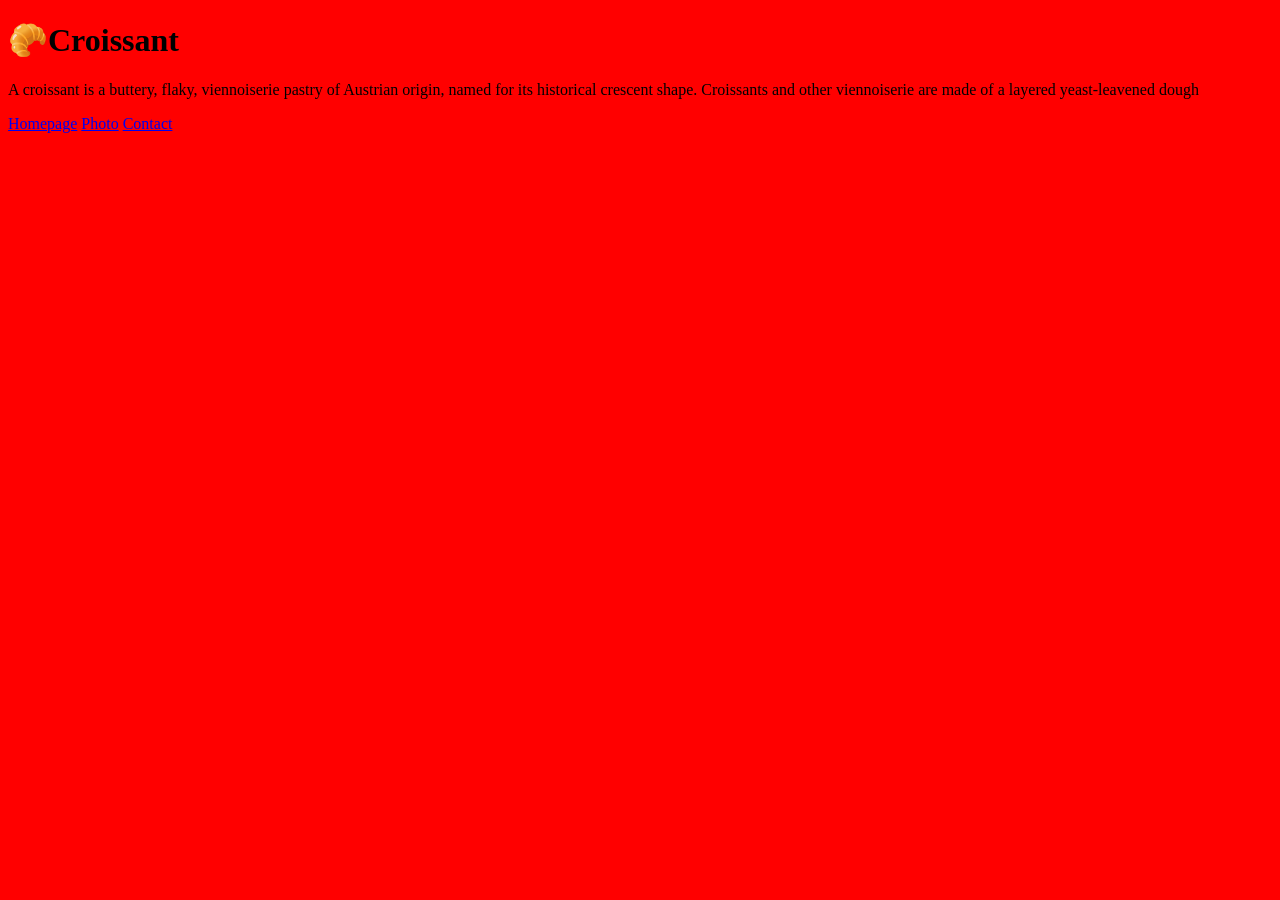
==== index.html @ e6225ec4 "Created the initial file structure" ====
<!doctype html>
<html lang="en">
  <head>
    <meta charset="UTF-8" />
    <meta name="viewport" content="width=device-width, initial-scale=1.0" />
    <link rel="stylesheet" href="/CSS/styles.css" />
    <title>Croissant</title>
  </head>
  <body>
    <h1>🥐Croissant</h1>
    <p>
      A croissant is a buttery, flaky, viennoiserie pastry of Austrian origin,
      named for its historical crescent shape. Croissants and other viennoiserie
      are made of a layered yeast-leavened dough
    </p>
    <div>
      <a href="/">Homepage</a>
      <a href="/photo.html">Photo</a>
      <a href="/contact.html">Contact</a>
    </div>
  </body>
</html>
---- CSS/styles.css ----
body {
  background-color: red;
}
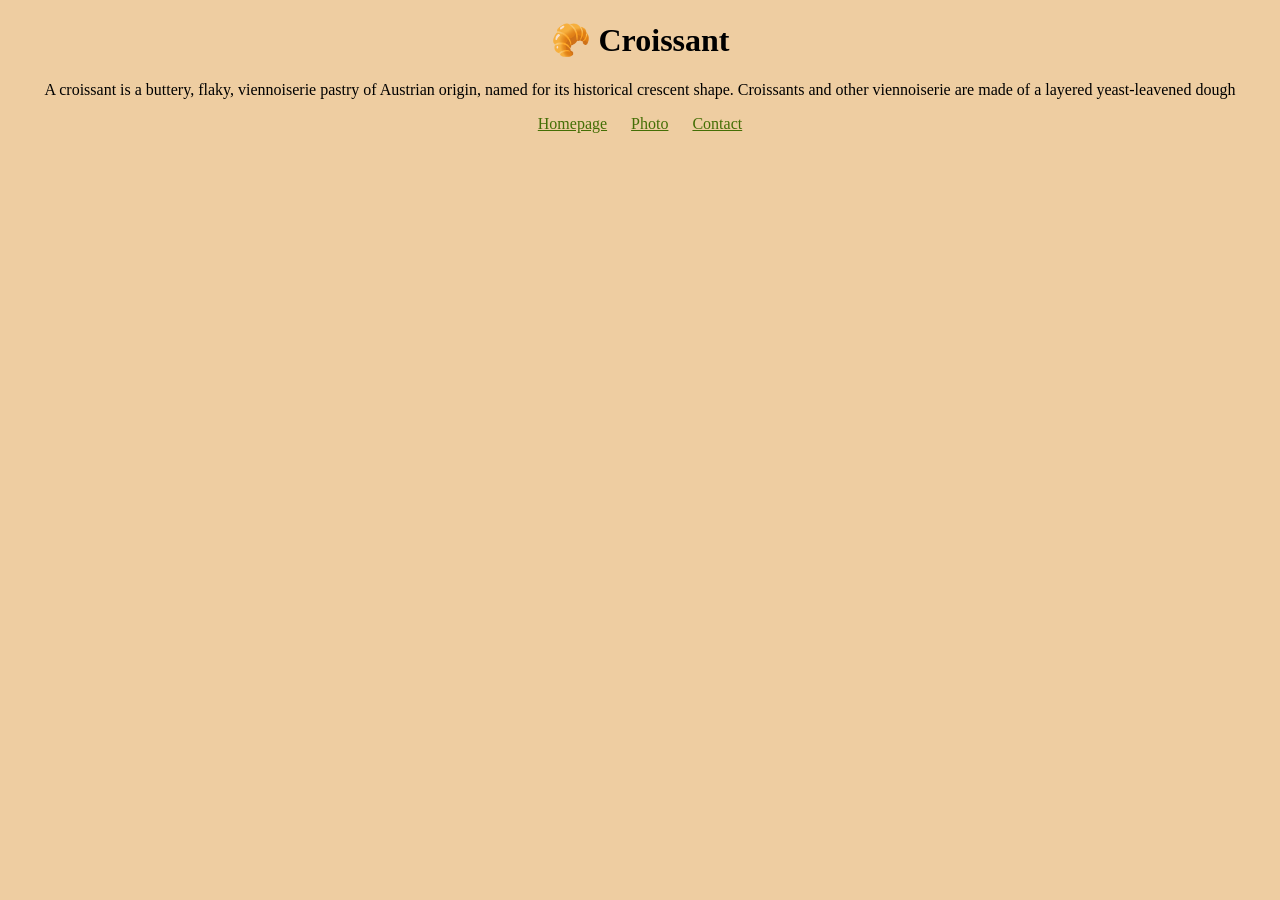
==== commit 7494f821: "Added CSS to the pages" ====
--- a/index.html
+++ b/index.html
@@ -7,16 +7,18 @@
     <title>Croissant</title>
   </head>
   <body>
-    <h1>🥐Croissant</h1>
-    <p>
-      A croissant is a buttery, flaky, viennoiserie pastry of Austrian origin,
-      named for its historical crescent shape. Croissants and other viennoiserie
-      are made of a layered yeast-leavened dough
-    </p>
-    <div>
-      <a href="/">Homepage</a>
-      <a href="/photo.html">Photo</a>
-      <a href="/contact.html">Contact</a>
+    <div class="container">
+      <h1>🥐 Croissant</h1>
+      <p>
+        A croissant is a buttery, flaky, viennoiserie pastry of Austrian origin,
+        named for its historical crescent shape. Croissants and other
+        viennoiserie are made of a layered yeast-leavened dough
+      </p>
+      <div class="info">
+        <a href="/">Homepage</a>
+        <a href="/photo.html">Photo</a>
+        <a href="/contact.html">Contact</a>
+      </div>
     </div>
   </body>
 </html>
--- a/CSS/styles.css
+++ b/CSS/styles.css
@@ -1,3 +1,16 @@
 body {
-  background-color: red;
+  background-color: rgb(238, 205, 161);
 }
+
+.container {
+  text-align: center;
+}
+.photo {
+  width: 450px;
+  border-radius: 16px;
+}
+
+.info a {
+  padding: 10px;
+  color: rgb(68, 110, 5);
+}
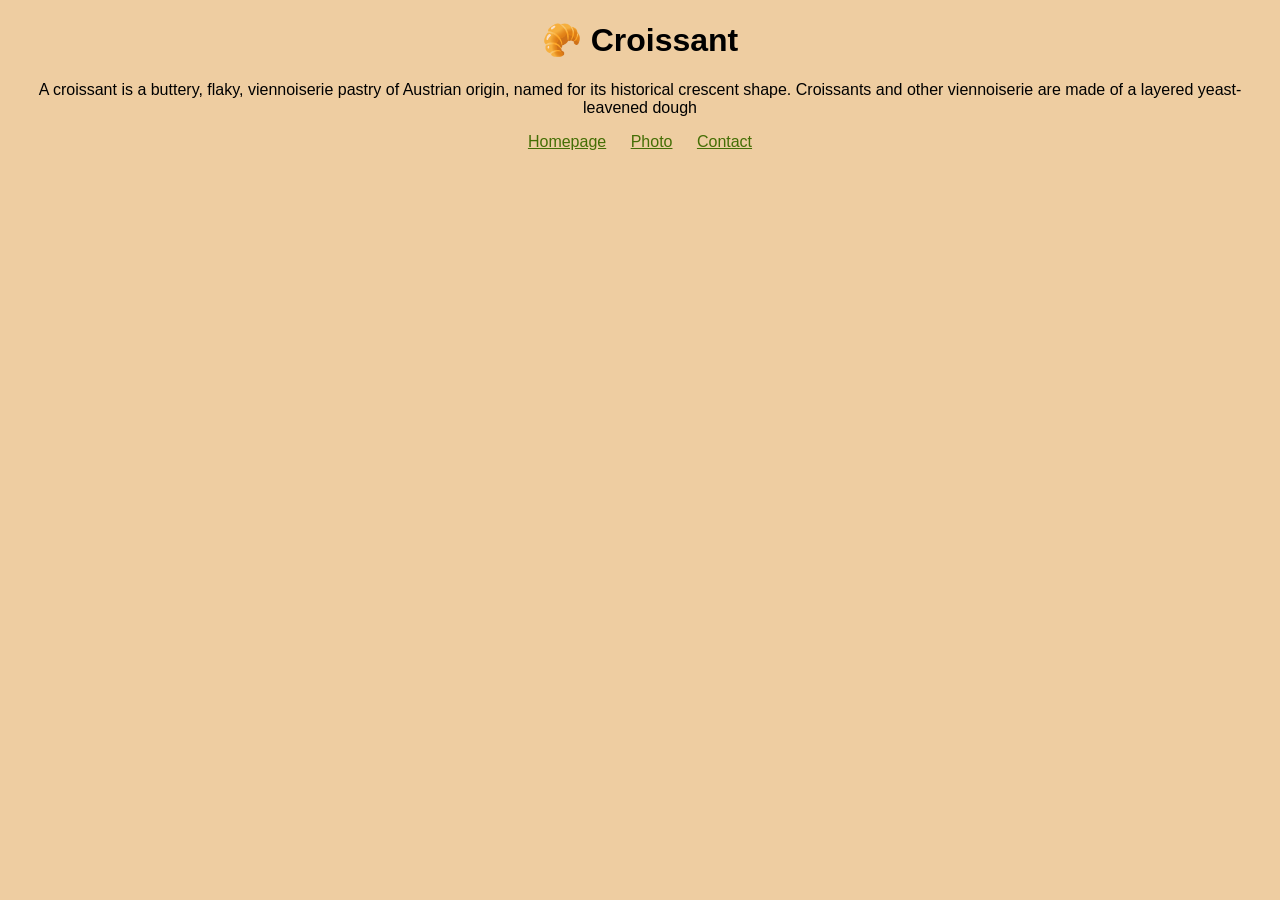
==== commit 000b12b7: "Made the project SEO friendly, added the titles and the content description" ====
--- a/index.html
+++ b/index.html
@@ -3,8 +3,12 @@
   <head>
     <meta charset="UTF-8" />
     <meta name="viewport" content="width=device-width, initial-scale=1.0" />
+    <meta
+      name="description"
+      content="Learn about our delicious croissants made with buttery, flaky layers."
+    />
     <link rel="stylesheet" href="/CSS/styles.css" />
-    <title>Croissant</title>
+    <title>Authentic Croissants | Fresh & Buttery Croissants</title>
   </head>
   <body>
     <div class="container">
--- a/CSS/styles.css
+++ b/CSS/styles.css
@@ -1,5 +1,6 @@
 body {
   background-color: rgb(238, 205, 161);
+  font-family: sans-serif;
 }
 
 .container {
